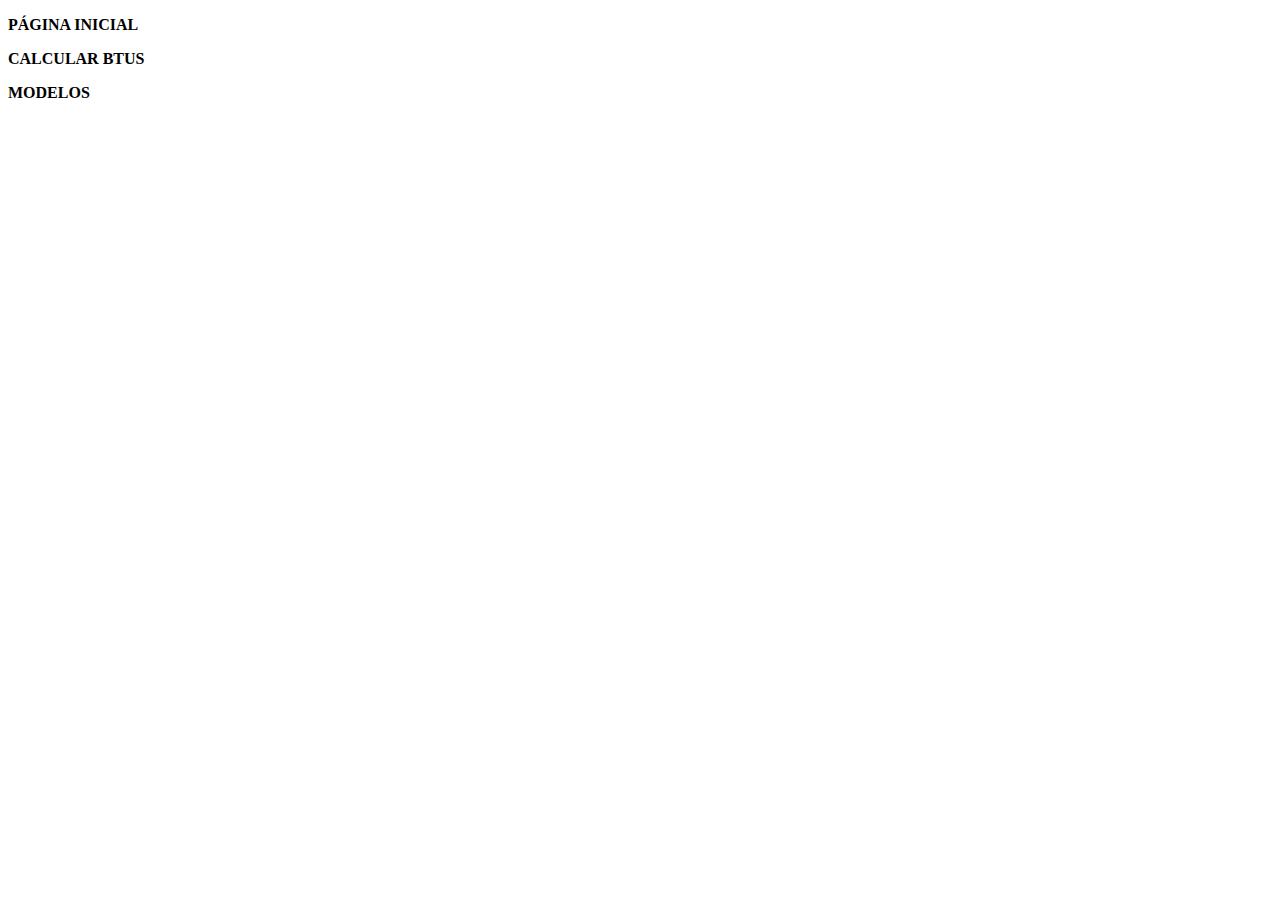
==== src/main/resources/templates/cabecalho.html @ 12dc122b "Criação de todos html e começo de estilização do site" ====
<!DOCTYPE html>

<html xmlns="http://www.w3.org/1999/xhtml" xmlns:th="http://www.thymeleaf.org">

    <head>
        <title>TODO supply a title</title>
        <meta charset="UTF-8"/>
        <meta name="viewport" content="width=device-width, initial-scale=1.0"/>
        <link rel="stylesheet" th:href="@{/bootstrap/css/bootstrap.min.css}"/>
    </head>

    <body>
        <header>
            <div class="container">
                <div class="row" id="rowCabecalho">
                    <nav class="d-flex" id="menu">
                        <p><strong>PÁGINA INICIAL</strong></p>
                        <p class="ms-5"><strong>CALCULAR BTUS</strong></p>
                        <p class="ms-5"><strong>MODELOS</strong></p>
                    </nav>

                </div>
            </div>
        </header>
    </body>
</html>
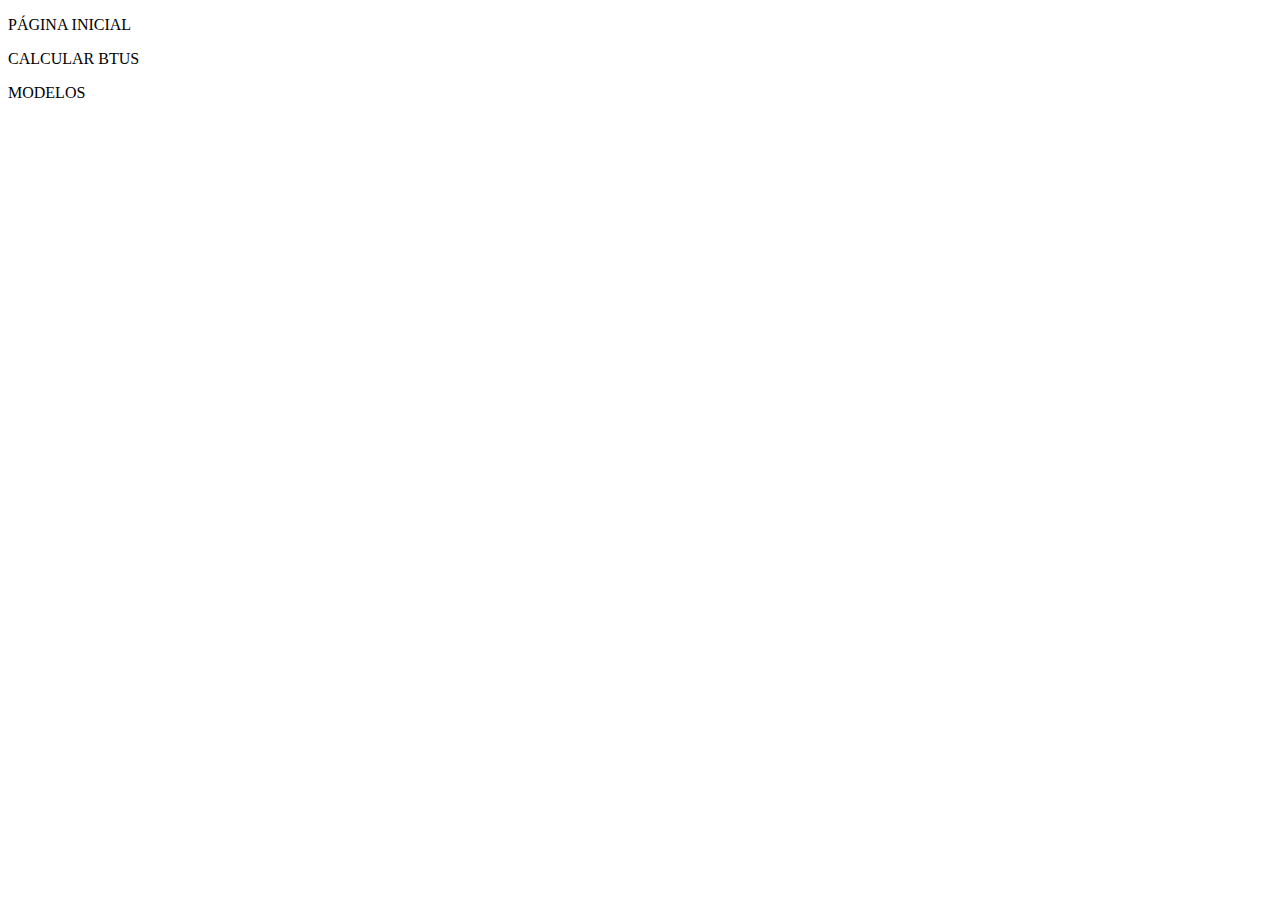
==== commit da1acdc3: "Estilização página inicial e pagina de calculo" ====
--- a/src/main/resources/templates/cabecalho.html
+++ b/src/main/resources/templates/cabecalho.html
@@ -14,9 +14,9 @@
             <div class="container">
                 <div class="row" id="rowCabecalho">
                     <nav class="d-flex" id="menu">
-                        <p><strong>PÁGINA INICIAL</strong></p>
-                        <p class="ms-5"><strong>CALCULAR BTUS</strong></p>
-                        <p class="ms-5"><strong>MODELOS</strong></p>
+                        <p>PÁGINA INICIAL</p>
+                        <p class="ms-5">CALCULAR BTUS</p>
+                        <p class="ms-5">MODELOS</p>
                     </nav>
 
                 </div>
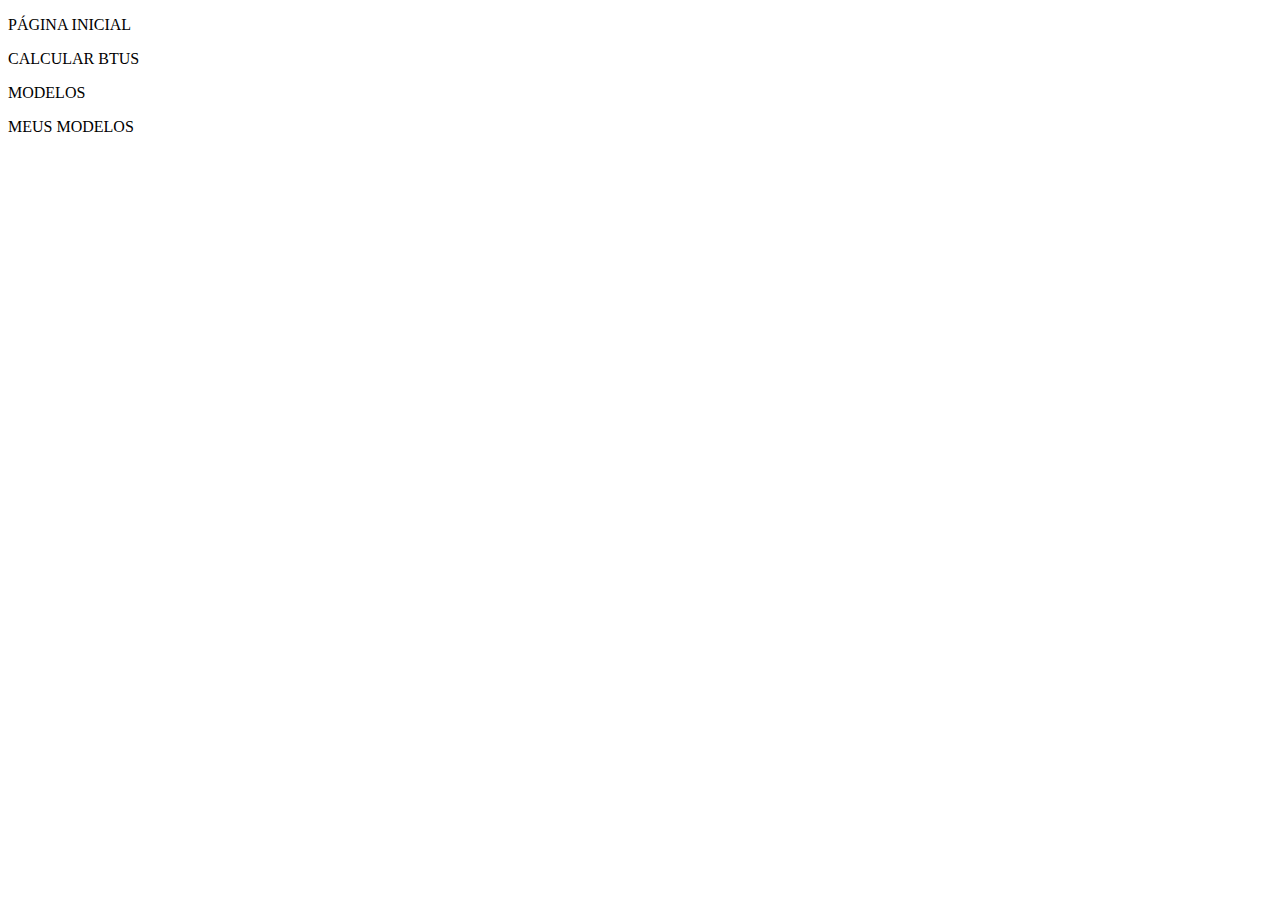
==== commit c3e69874: "Estilização completa e função de calculo de btus implementada" ====
--- a/src/main/resources/templates/cabecalho.html
+++ b/src/main/resources/templates/cabecalho.html
@@ -17,6 +17,7 @@
                         <p>PÁGINA INICIAL</p>
                         <p class="ms-5">CALCULAR BTUS</p>
                         <p class="ms-5">MODELOS</p>
+                        <p class="ms-5">MEUS MODELOS</p>
                     </nav>
 
                 </div>
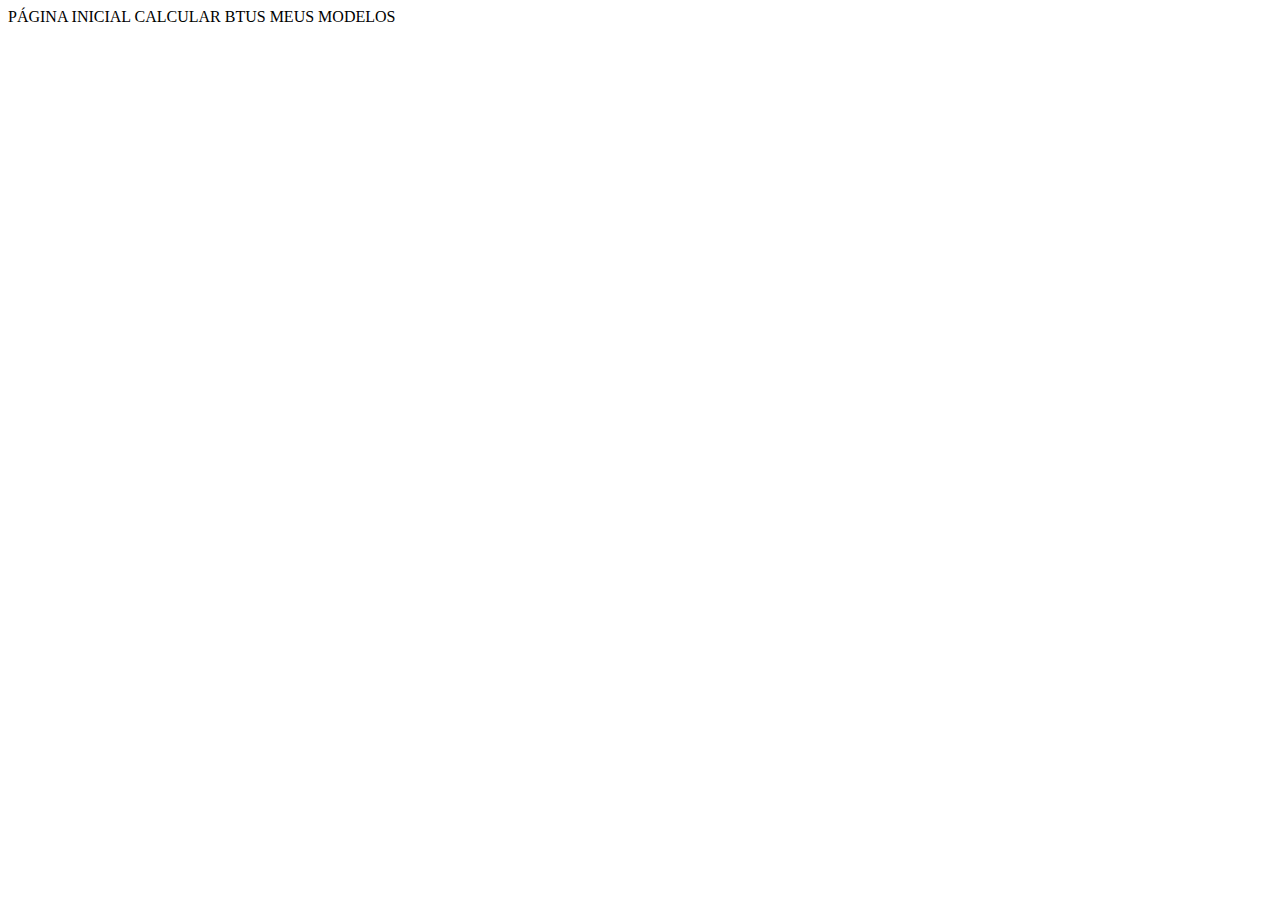
==== commit 2ce43885: "Finalização do projeto sem  banco de dados" ====
--- a/src/main/resources/templates/cabecalho.html
+++ b/src/main/resources/templates/cabecalho.html
@@ -14,10 +14,9 @@
             <div class="container">
                 <div class="row" id="rowCabecalho">
                     <nav class="d-flex" id="menu">
-                        <p>PÁGINA INICIAL</p>
-                        <p class="ms-5">CALCULAR BTUS</p>
-                        <p class="ms-5">MODELOS</p>
-                        <p class="ms-5">MEUS MODELOS</p>
+                        <a th:href="@{/eletroclima}" id="nvIndex">PÁGINA INICIAL</a>
+                        <a class="ms-5" id="nvCalcular" th:href="@{/calculo-btus}">CALCULAR BTUS</a>
+                        <a class="ms-5" id="nvMeusModelos" th:href="@{/listagem-modelos}">MEUS MODELOS</a>
                     </nav>
 
                 </div>
